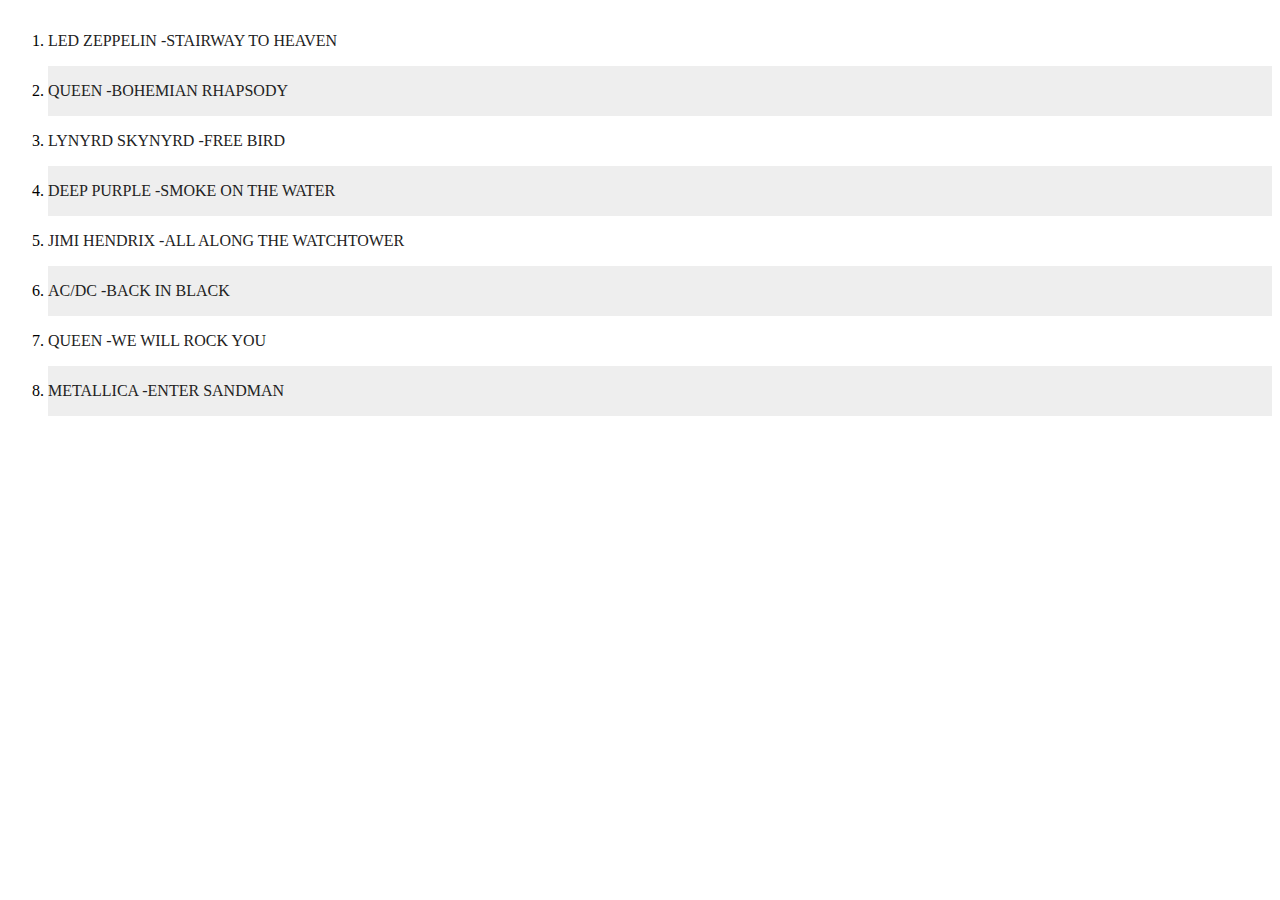
==== index.html @ 636df134 "Init Commit - Playlist" ====
<!DOCTYPE html>
<html lang="en">

<head>
    <meta charset="UTF-8">
    <meta name="viewport" content="width=device-width, initial-scale=1.0">
    <meta http-equiv="X-UA-Compatible" content="ie=edge">
    <title>Beetroot Lesson 29 Homework DOM</title>
    <meta name="author" content="Artofnext">
    <!-- <link rel="stylesheet" href="css/styles.css"> -->
</head>

<body>
    <div class="buttons">
        <!-- <button type="button" onclick="startShow()">Show Object</button> -->

    </div>
    <script src="js/playlist.js"></script>
</body>

</html>
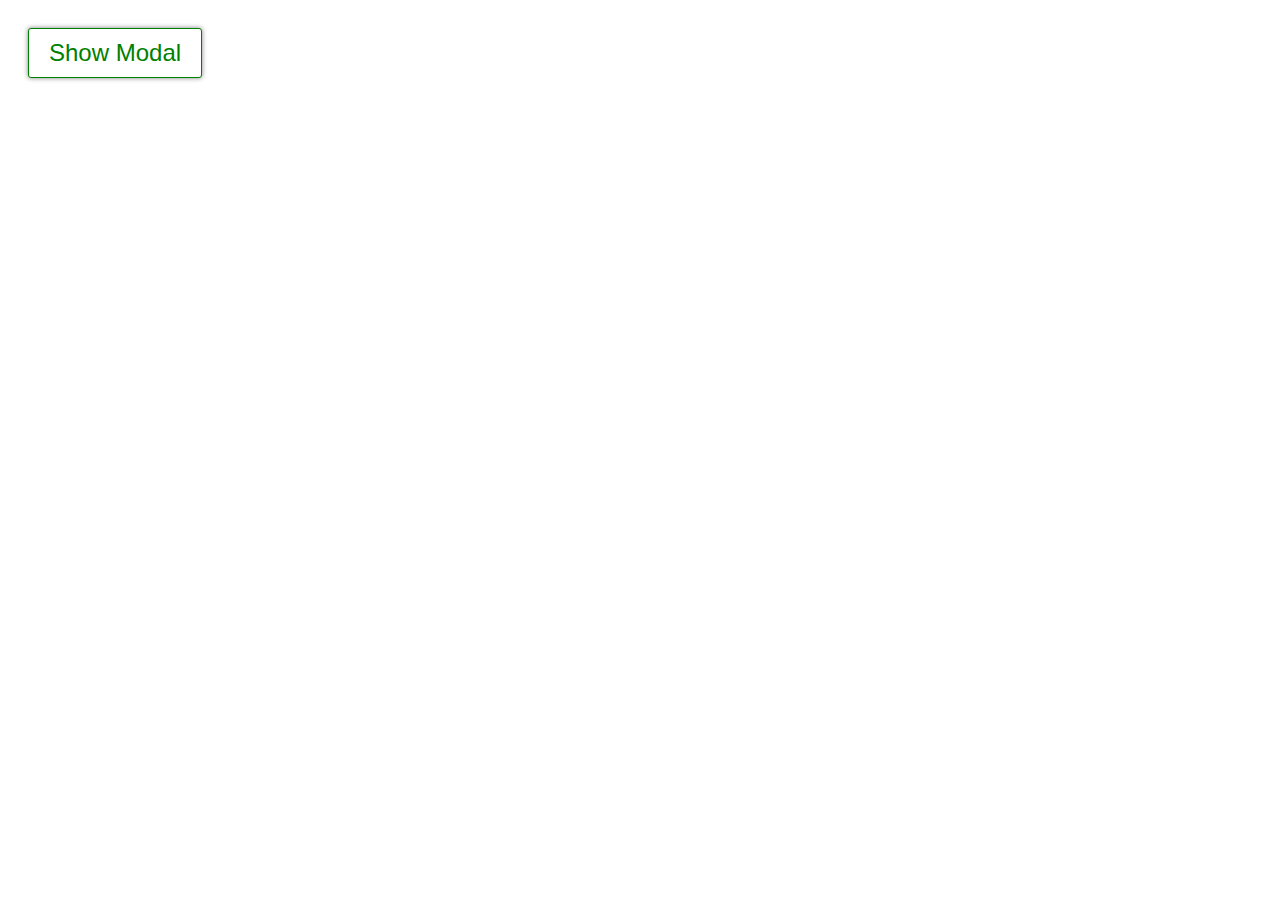
==== commit b4c59855: "Modal window" ====
--- a/index.html
+++ b/index.html
@@ -7,15 +7,26 @@
     <meta http-equiv="X-UA-Compatible" content="ie=edge">
     <title>Beetroot Lesson 29 Homework DOM</title>
     <meta name="author" content="Artofnext">
-    <!-- <link rel="stylesheet" href="css/styles.css"> -->
+    <link rel="stylesheet" href="css/styles.css">
 </head>
 
 <body>
     <div class="buttons">
-        <!-- <button type="button" onclick="startShow()">Show Object</button> -->
+        <button type="button" id="showModal" onclick="showModal()">Show Modal</button>
+    </div>
+    <div id="myModal" class="modal">
+
+        <div class="modal-wrapper">
+            <span class="close">&times;</span>
+            <p class="text">One Does Not Simply...</p>
+            <div class="modal-content">
+            </div>
+        </div>
 
     </div>
-    <script src="js/playlist.js"></script>
+
+    <!-- <script src="js/playlist.js"></script> -->
+    <script src="js/modal_button.js"></script>
 </body>
 
 </html>--- a/css/styles.css
+++ b/css/styles.css
@@ -0,0 +1,79 @@
+button {
+    /* height: 50px; */
+    /* width: 150px; */
+    text-align: center;
+    background-color: white;
+    border: 1px solid green;
+    border-radius: 3px;
+    color: green;
+    box-shadow: 0 0 5px gray;
+    padding: 10px 20px;
+    font-size: 1.5em;
+    margin: 20px;
+}
+
+button:hover {
+    box-shadow: 0 2px 5px gray;
+    background-color: green;
+    color: white;
+}
+
+button:active {
+    box-shadow: 0 0 3px gray;
+    transition: all .2 e;
+}
+
+.modal {
+    display: none;
+    position: fixed; 
+    z-index: 1;
+    left: 0;
+    top: 0;
+    width: 100%;
+    height: 100%; 
+    overflow: auto;
+    background-color: rgb(0,0,0);
+    background-color: rgba(0,0,0,0.4);
+}
+
+.modal-wrapper {
+    margin: 15% auto;
+    width: 80%;
+    padding: 20px;
+    border: 1px solid #888;
+    background-color: #fefefe;
+}
+
+.modal-content {
+    background-image:url(../img/boromir.png);
+    margin: 0 auto;
+    padding: 20px;
+    height: 400px;
+    visibility: hidden;
+    background-repeat: no-repeat;
+    background-size: contain;
+}
+
+.close {
+    color: #aaa;
+    float: right;
+    font-size: 46px;
+    font-weight: bold;
+    padding: 0 15px;
+}
+
+.text {
+    font-size: 40px;
+    color: red;
+    font-weight: bold;
+    margin: 10px 70px;
+    text-align: center;
+}
+  
+.close:hover,
+.close:focus {
+    color: black;
+    text-decoration: none;
+    cursor: pointer;
+}
+
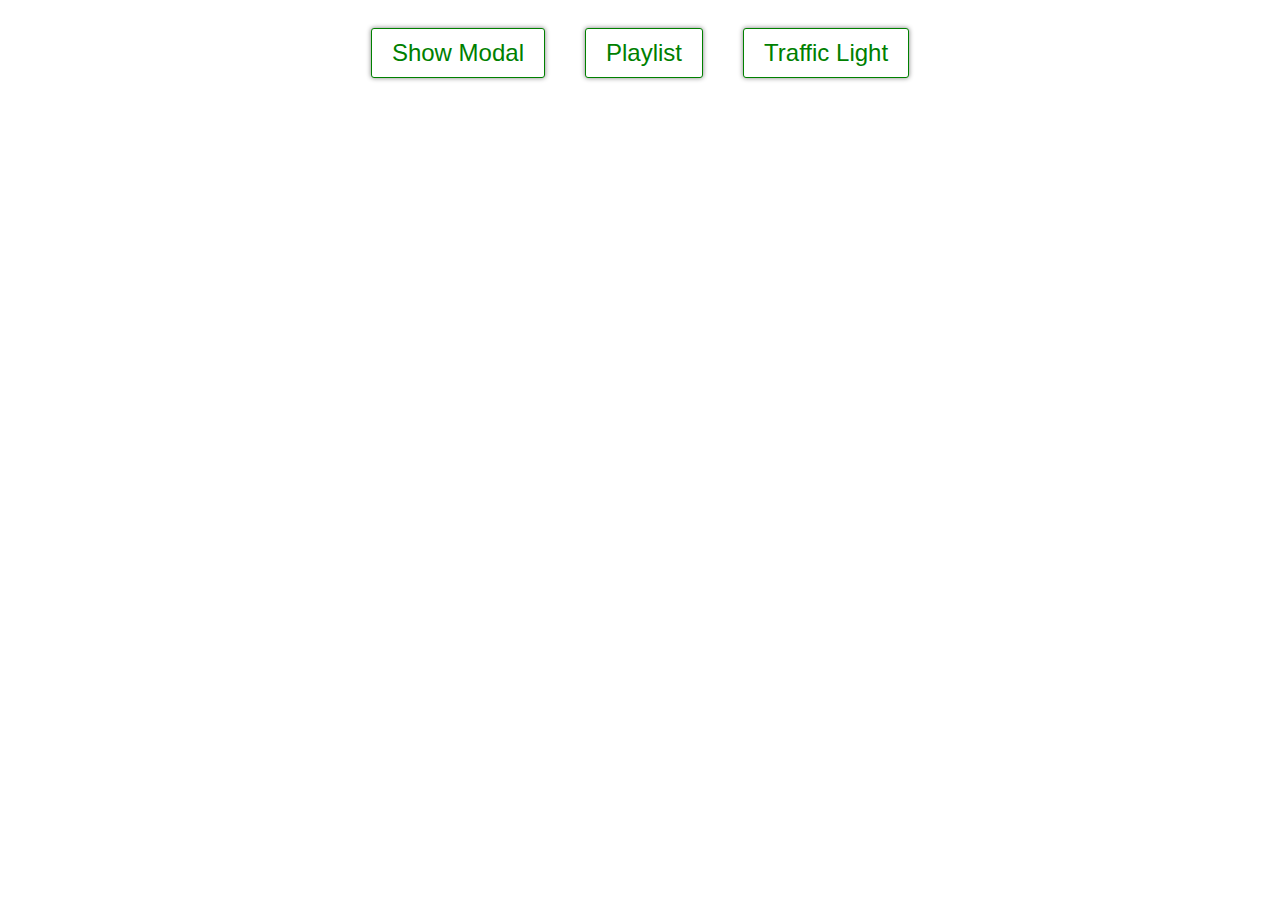
==== commit f5deb9d3: "add traffic light page & routing" ====
--- a/index.html
+++ b/index.html
@@ -12,7 +12,9 @@
 
 <body>
     <div class="buttons">
-        <button type="button" id="showModal" onclick="showModal()">Show Modal</button>
+        <button type="button" id="showModal">Show Modal</button>
+        <button type="button" id="playlist" onclick="document.getElementsByTagName('ol')[0].style.display='block'">Playlist</button>
+        <a href="trafficlight.html"><button type="button" id="trafficlight">Traffic Light</button></a>
     </div>
     <div id="myModal" class="modal">
 
@@ -25,8 +27,9 @@
 
     </div>
 
-    <!-- <script src="js/playlist.js"></script> -->
+    <script src="js/playlist.js"></script>
     <script src="js/modal_button.js"></script>
+    <!-- <script src="js/traffic_light.js"></script> -->
 </body>
 
 </html>--- a/css/styles.css
+++ b/css/styles.css
@@ -1,3 +1,14 @@
+
+ol {
+    display: none;
+}
+
+.buttons {
+    display: flex;
+    flex-wrap: wrap;
+    justify-content: center;
+}
+
 button {
     /* height: 50px; */
     /* width: 150px; */
@@ -52,6 +63,7 @@
     visibility: hidden;
     background-repeat: no-repeat;
     background-size: contain;
+    background-position: center;
 }
 
 .close {
